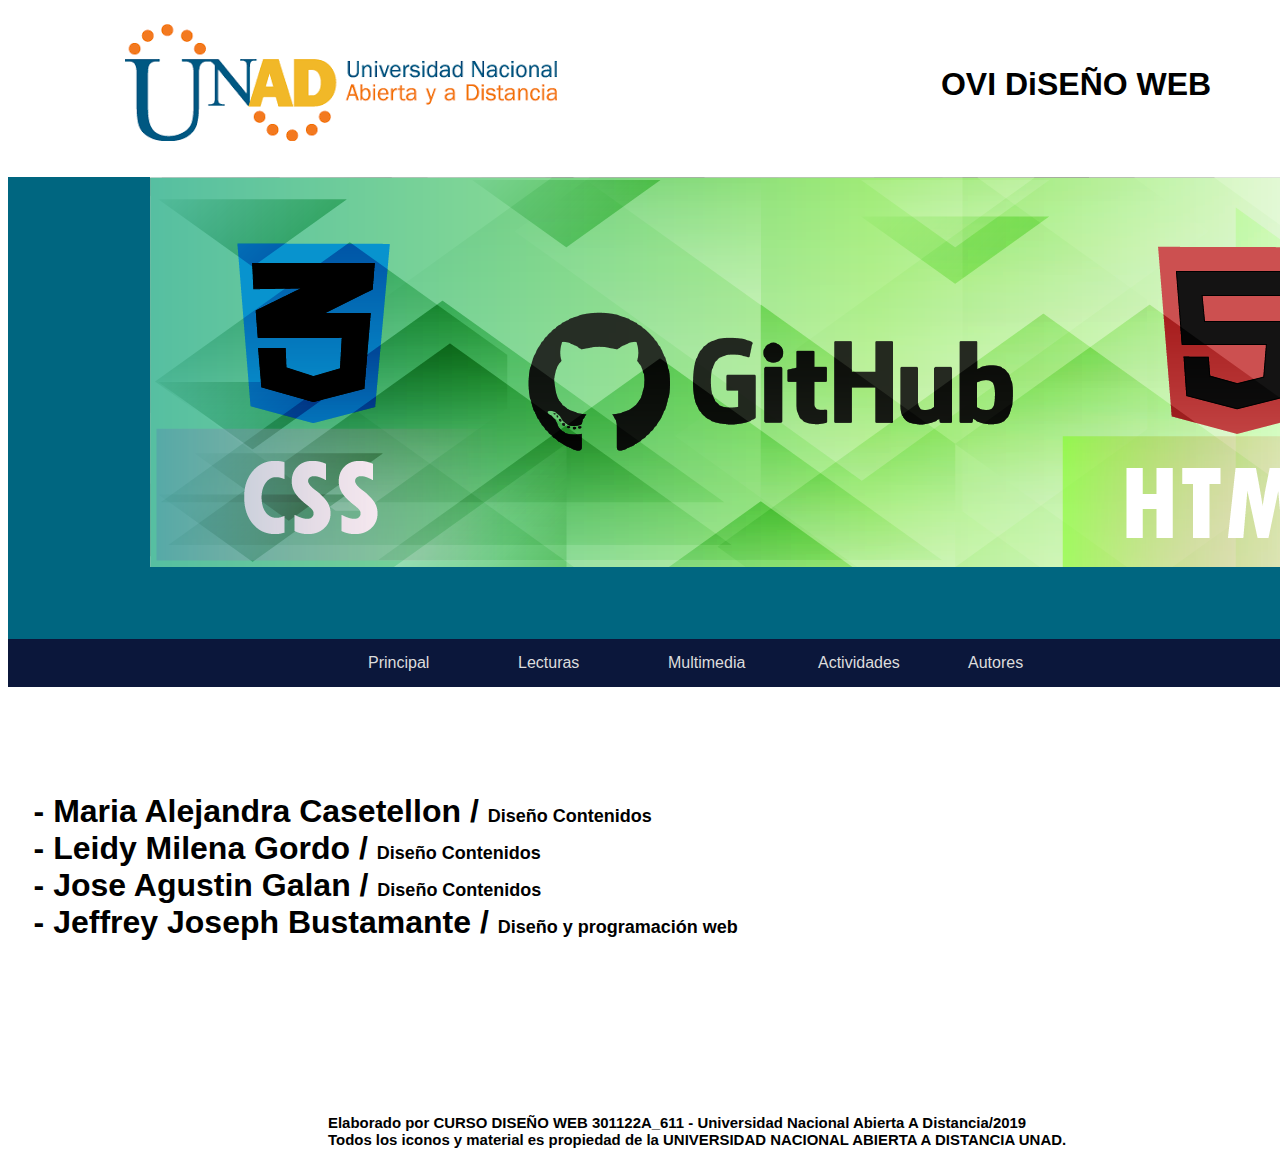
==== autores.html @ 85bca925 "Diseño Ovi Web - Unad" ====
<!DOCTYPE html>
<html>
<html lang="es">

	 <head>
 		<meta charset="UTF-8"/>
        <meta name="description" content="Contenidos diseños web unad"/>
        <meta name="author" content="estudiante joseph bustamante unad derechos reservados">   
        <tittle></tittle>  
        <link rel="stylesheet" type="text/css" href="css/estilos.css">

    </head>

    <body>

            
<section>                
            <figure>
            <img src="img/unadbanner.png" alt "">                   
            </figure>
            <h1>OVI DiSEÑO WEB</h1>
            </section>



        <header>

                        
            <div>
               
                    <figure>
                        <img src="img/bannergeneral.png" alt "">                   
                    </figure>
                    

            </div>
            


          
     <br>
<br>
     
    
    	


    	<nav>   

           
    		  	<ul>

    			     <li><a href="index.html">Principal</a></li>


				    <li><a href="lecturas.html">Lecturas</a>   			
    			         <ul >   				
    					    <li><a href="lecturaunidad1.html">Unidad 1</a></li>
                            <li><a href="lecturaunidad2.html">Unidad 2</a></li>
                            				
    			         </ul>
                    </li>

    							
    			     <li><a href="multimedia.html">Multimedia</a></li>  

    			     <li><a href="index.html">Actividades</a>

                         <ul>                     
                             <li><a href="actividad-crucigrama.html">Crucigrama</a></li>
                             <li><a href="actividad-ahorcado.html">Ahorcado</a></li>                        
                        </ul>


                    </li>
                       			 
    			     <li><a href="autores.html">Autores</a></li>

                        </ul>

    		    
             </nav>
    	
        </header>
        

    </div>

<br>
<br>
<br>
<br>
<br>



			<ARTICLE>
                
            <font size="6"><strong>- Maria Alejandra Casetellon /</strong>
            	<font size="4"><strong>Diseño Contenidos</strong> <br>

            		<font size="6"><strong>- Leidy Milena Gordo /</strong>
            	<font size="4"><strong>Diseño Contenidos</strong> <br>

            		<font size="6"><strong>- Jose Agustin Galan /</strong>
            	<font size="4"><strong>Diseño Contenidos</strong> <br>

            		<font size="6"><strong>- Jeffrey Joseph Bustamante /</strong>
            	<font size="4"><strong>Diseño y programación web</strong> <br>
 
            </ARTICLE>  



			

			<br>
<br>
	<br>		
<br>
	        </section>







			 <!--El foopter es encabezado que se utiliza para definir registrado por x compañia o x marca -->
	          
		<footer>
			<h5>
		    Elaborado por CURSO DISEÑO WEB 301122A_611 - Universidad Nacional Abierta A Distancia/2019 <br>
        Todos los iconos y material es propiedad de la UNIVERSIDAD NACIONAL ABIERTA A DISTANCIA UNAD.</h5>
		</footer> 
			

	</body>

</html>
---- css/estilos.css ----
body, html {
	position: relative;
	width: 100%;
	height: 100%
	margin:0;
	padding: 0;
	font-family: arial;
	}
}



/*ESTILOS GENERALES MENU*/
nav {
	overflow: hidden;
	/*Esta etiqueta sirve para que no se pegue el texto con el menu,
	es decir que exista divisón entre el contenido de arriba con el de abajo*/
}

nav ul {
	list-style: none;
	/*Quitar viñetas a el menu, mas no a el resto del contenido que tenga la pagina del el html*/
	padding: 0;
}


nav li { 
	line-height: 3rem; 
	/*Esta etiqueta le da una altura de linea, es decir el ancho que cubre el display table que se usa abajo*/
	position:relative;
	/*Esta etiqueta de porcentaje nos dice donde se va ubicar nuestro menu nav, es decir la posición*/
	left: 25%;

}

nav li ul {

	display:none;
	position:absolute;
	/* el position adsolute lo que dice es que lo que esta luego del menu principal se sale de la maquetación,
	por eso el sub menu se sale*/
	min-width:140px;
}


nav a {
	color: #ddd;
	/*Esta etiqueta le da un color blanco a la letra del menu de todos los niveles*/
	display: block;
	/* Esta etiqueta le dice al menu que ocupe un alto*/ 
	padding: 0 2.5em;
	text-decoration: none;
	/*Quita el sub rayado que tiene los menus */
	transition: .3s;
	/*Esta etiqueta se utiliza para que al pasar el mouse por el menu la transición de cambio de color no sea tan brusca*/
}

nav a:hover {
	background: rgba(0,0,255,0.2);
	/*Esta etiqueta sirve para que el menu se alumbre o la sección apenas psaemos el mouse encima de la región*/
}

nav ul {
/*Este item sirve para ocultar una lista o sub lista, depende como este escrito*/	
}

nav li:hover > ul {
	display:block;
	border-radius: 10px;
}


/*PRIMER NIVEL MENU*/

nav > ul {
	background: #0B173B;
	/*Esta etiqueta sirve para darle color al menu, se coloca en hexadecimal*/
	display: table;
	/*Display table sirve para redondear el menu o el texto que este dentro de la etiqueta, dandole color*/
	width: 100%;
	/*Esta etiqueta o propiedad sirve para que el display table este en todo el ancho, o el porcentaje que se quiera
	en este caso el 100%*/
}

nav li {
	width:150px; 
	/*Esta etiqueta sirve para darle a al las listas de ul es decir el sub menu una anchura de x:px
	para que no se desfase el texto, es decir que no se baje por falta de espacio */
}

nav > ul > li {
	float: left;
	/*Esta etiqueta nos dice donde se va ubicar el estilo de nuestro menu nav o de lo que queramos, pero como esta adentro
	de nav pues es para la ubicación*/
	list-style-type: none;
	padding: 0;

	/*Esta etiqueta se utiliza para que el menu flote de manera horizontal, o el contenido que se quiera */
}

/*SEGUNDO NIVEL MENU*/
nav li li {
	background:#2E64FE;
}
/*Esta etiqueta se utiliza para darle color a lo que este adentro de el menu, es decir sub menu 2 o los que sean */





/*CONTENIDO*/

div figure {
	position: relative;
	right: -8%;
}

article {
	position: relative;
	right: -2%;
}

/*Posición y color del contenido de los encabezados de los objetivos y del contenido.*/
article h1 {
	color: #ddd;
	background: #0B173B;
	/*Esta etiqueta sirve para darle color al menu, se coloca en hexadecimal*/
	display: table;
	/*Display table sirve para redondear el menu o el texto que este dentro de la etiqueta, dandole color*/
	width: 20%;
	
}

header  {
	/*Esta etiqueta le da un color al fondo de la sección del encabezado antes del menu
	naveagor o nav*/
	width:100%;
	background:#006680;
	padding: 0;
	display: block;
}






section {
	width:88%;
	height:auto;
	margin:auto;
	display:flex;
	flex-wrap:wrap;
	justify-content:space-between;
	align-items:center;
	
}



/*Esta etiqueta trata de las noticias de la unad*/
aside {

	float:right;
	right: 100%;	
	width:300px;
	text-align:top;
	
}

/*Posición de la elaboración de la pagina*/

footer {
	position:relative;
	right:-25%; 
}
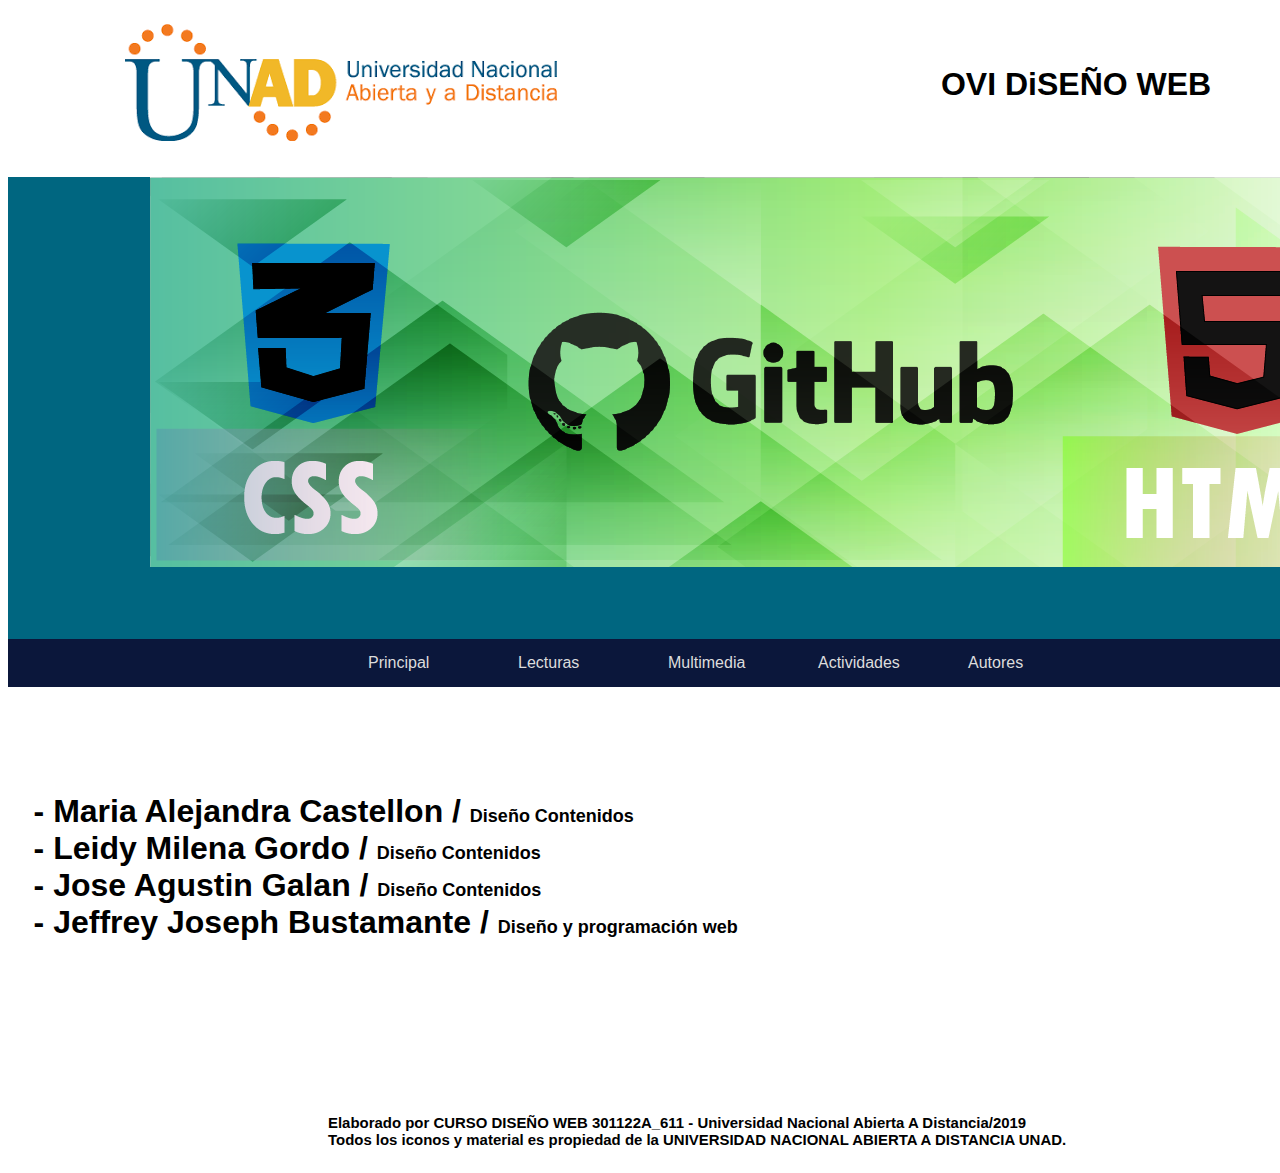
==== commit 588f9487: "cambios" ====
--- a/autores.html
+++ b/autores.html
@@ -96,7 +96,7 @@
 
 			<ARTICLE>
                 
-            <font size="6"><strong>- Maria Alejandra Casetellon /</strong>
+            <font size="6"><strong>- Maria Alejandra Castellon /</strong>
             	<font size="4"><strong>Diseño Contenidos</strong> <br>
 
             		<font size="6"><strong>- Leidy Milena Gordo /</strong>
